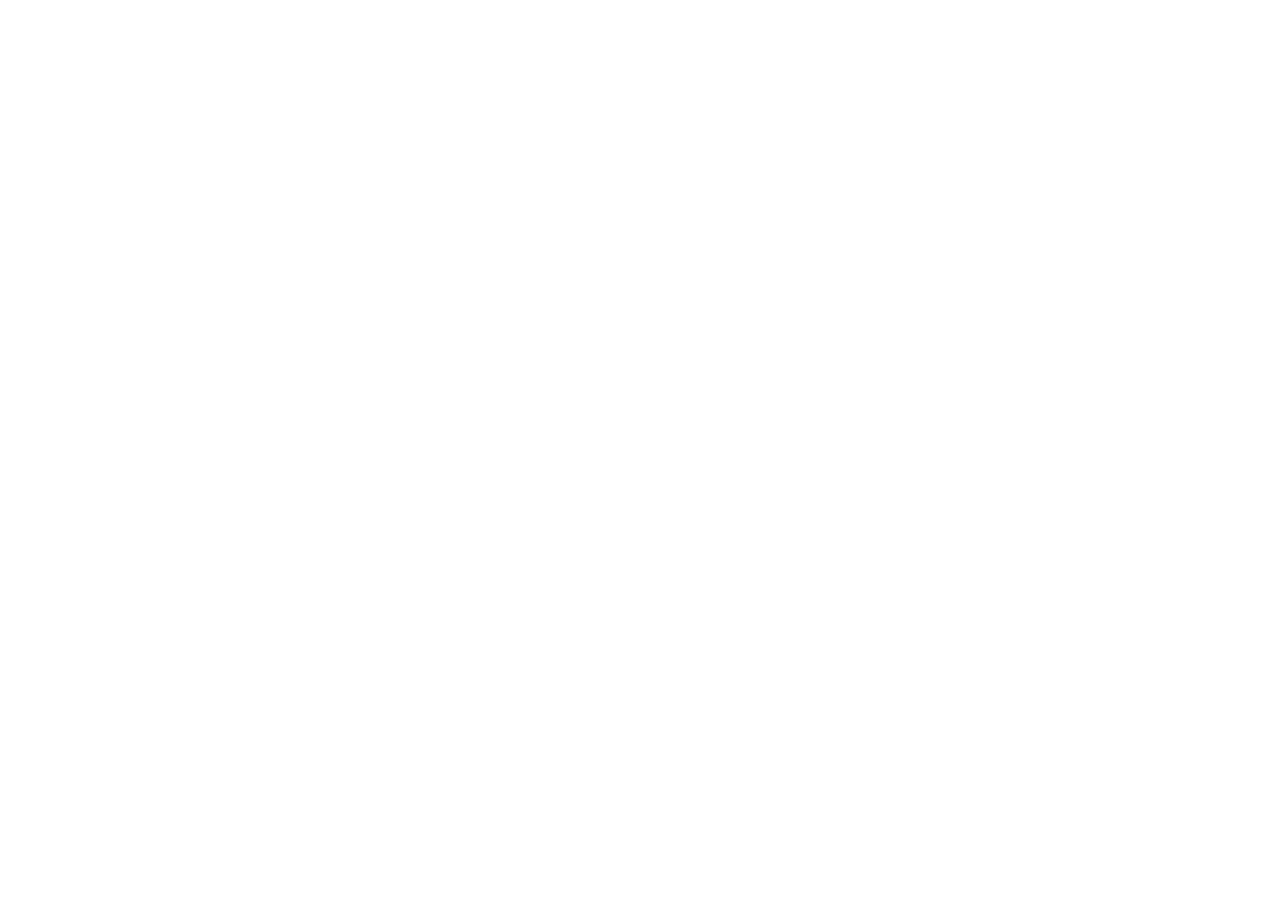
==== foodPage.html @ d2282d03 "These are the things i added" ====
<!DOCTYPE html>
<html lang="en">
<head>
    <meta charset="UTF-8">
    <meta name="viewport" content="width=device-width, initial-scale=1.0">
    <title>Selected Recipe Page</title>
</head>
<body>
    
</body>
</html>
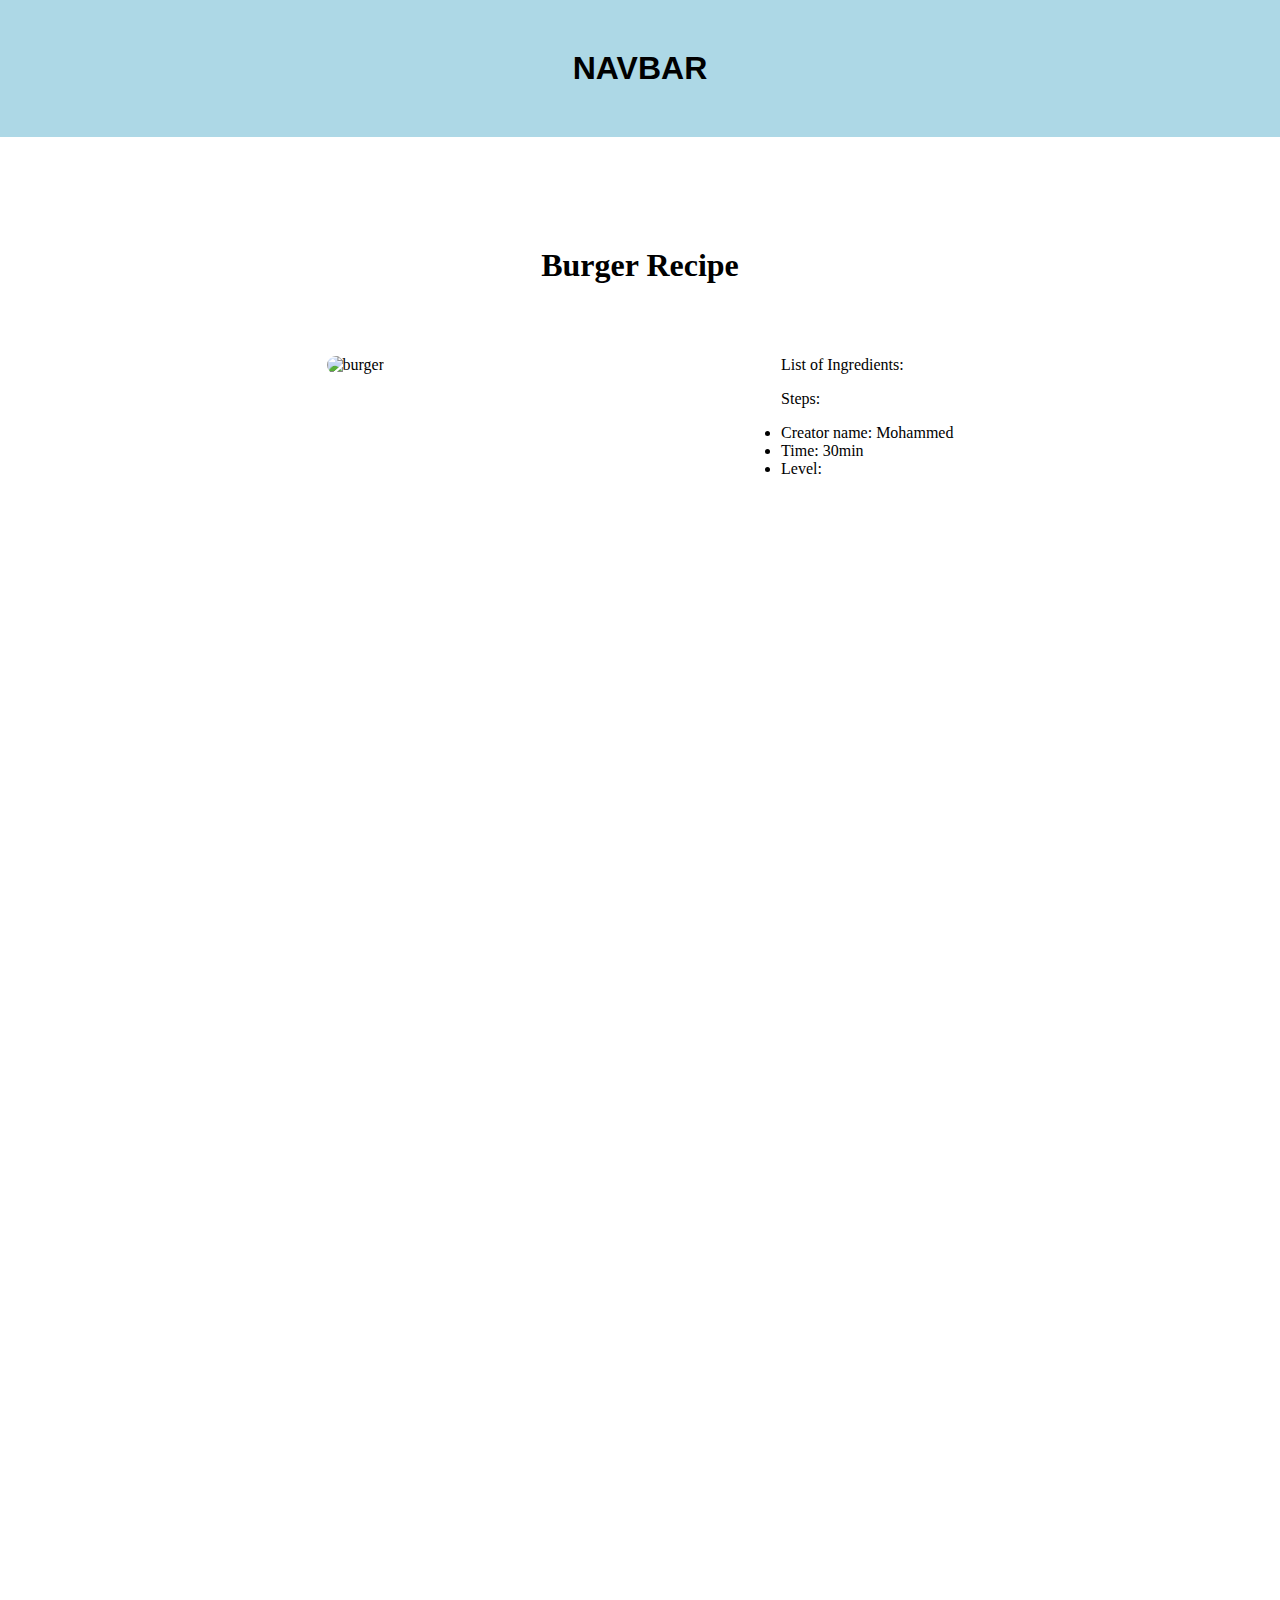
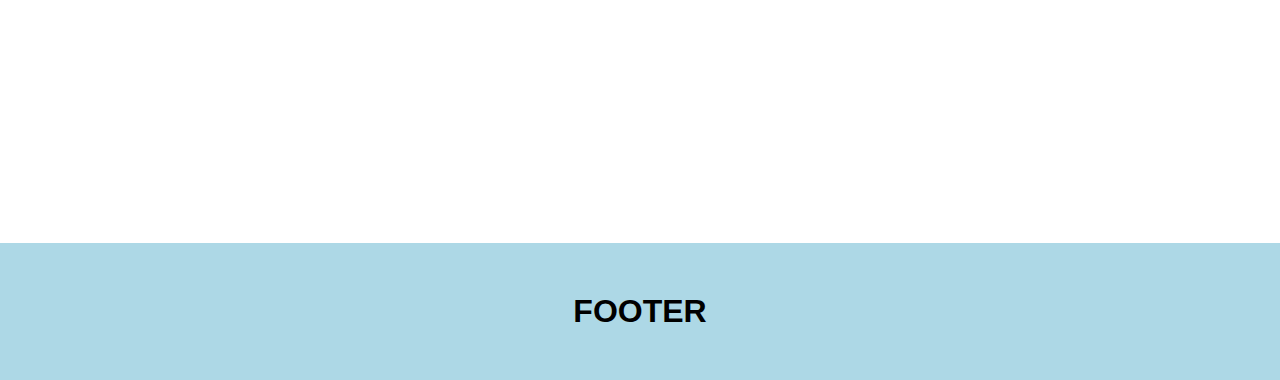
==== commit c3263e93: "I added things now" ====
--- a/foodPage.html
+++ b/foodPage.html
@@ -3,9 +3,56 @@
 <head>
     <meta charset="UTF-8">
     <meta name="viewport" content="width=device-width, initial-scale=1.0">
+    <link rel="stylesheet" href="./index.css">
     <title>Selected Recipe Page</title>
 </head>
 <body>
-    
+
+    <!-- Navbar -->
+     <nav>
+        NAVBAR
+     </nav>
+     
+     <!-- Main -->
+      <main id="menu">
+
+        <!-- Section -->
+         <header class="header_content">
+            <h1> Burger Recipe</h1>
+         </header>
+
+
+         <section>
+            <!-- Article 1 -->
+            <article>
+                <div class="food_wrapper">
+                    <figure class="food_img_container">
+                        <img src="https://encrypted-tbn0.gstatic.com/images?q=tbn:ANd9GcSyDcH_MxdsTsK6KMVon-Ybfa2WiT-R70ZjWw&s" alt="burger">
+                    </figure>
+                </div>
+                <div class = "Text-Wrapper">
+                    <div class="Ingredients">
+                        <p>List of Ingredients:</p>
+                    </div>
+                    <div class="Method">
+                        <p>Steps:</p>
+                    </div>
+                    <div class="Info">
+                        <li> Creator name: Mohammed </li>
+                        <li> Time: 30min </li>
+                        <li> Level:  </li>
+                    </div>
+                    
+                </div>
+            </article>
+
+         </section>
+
+      </main>
+
+
+      <footer>
+        FOOTER
+      </footer>
 </body>
 </html>--- a/index.css
+++ b/index.css
@@ -0,0 +1,141 @@
+* {
+    box-sizing: border-box;
+}
+
+body {
+    position: relative;
+    display: flex;
+    margin: 0;
+    height: 220vh;
+}
+
+nav {
+    font-size: 32px;
+    font-family: sans-serif;
+    text-align: center;
+    padding: 50px;
+    background-color: #ADD8E6;
+    font-weight: bold;
+    position: fixed;
+    top: 0;
+    width: 100%;
+    z-index: 2;
+}
+
+#menu {
+    display: flex;
+    flex-direction: column;
+    width: 80%;
+    /* max-width: 500px; */
+    padding: 40px;
+    /* background-color: beige; */
+    position: relative;
+    margin: 150px auto;
+}
+
+header {
+    margin: 0 auto;
+    display: flex;
+    align-items: center;
+    justify-content: space-around;
+    gap: 30px;
+    padding: 50px 0;
+    height: 150px;
+    width: 100%;
+    text-align: center;
+}
+
+.searchbar_container {
+    height: 100%;
+    display: flex;
+    justify-content: space-between;
+    width: 100%;
+    position: relative;
+}
+
+.searchbar_container input {
+    width: 100%;
+    /* height: 90%; */
+    font-size: 24px;
+}
+
+.search_icon {
+    height: 100%;
+    position: absolute;
+    right: 0;
+    bottom: 0;
+    top: 0;
+    transform: translateY(-25%) translateX(50%);
+}
+
+.search_icon img {
+    height: 100%;
+    width: 100%;
+}
+
+.header_content button {
+    font-size: 24px;
+    padding: 10px;
+    background-color: #ADD8E6;
+    text-align: center;
+    vertical-align: middle;
+    border-radius: 20px;
+    /* margin-top: 10px; */
+}
+
+section {
+    width: 100%;
+}
+
+article {
+    display: flex;
+    flex-direction: row;
+    justify-content: space-around;
+    width: 100%;
+}
+
+.food_wrapper {
+    display: flex;
+    flex-direction: column;
+    align-items: center;
+}
+
+.food_wrapper p {
+    font-size: 24px;
+    font-weight: bold;
+    background-color: #ADD8E6;
+    padding: 20px;
+    border-radius: 20px;
+}
+
+.food_img_container {
+    width: 100%;
+    height: 200px;
+}
+
+.food_img_container img {
+    height: 100%;
+    width: 100%;
+    border-radius: 20px;
+
+}
+
+
+
+
+
+ 
+
+footer {
+    width: 100%;
+    font-size: 32px;
+    font-family: sans-serif;
+    text-align: center;
+    padding: 50px;
+    background-color: #ADD8E6;
+    font-weight: bold;
+    position: absolute;
+    bottom: 0;
+    left: 0;
+    right: 0;
+}
